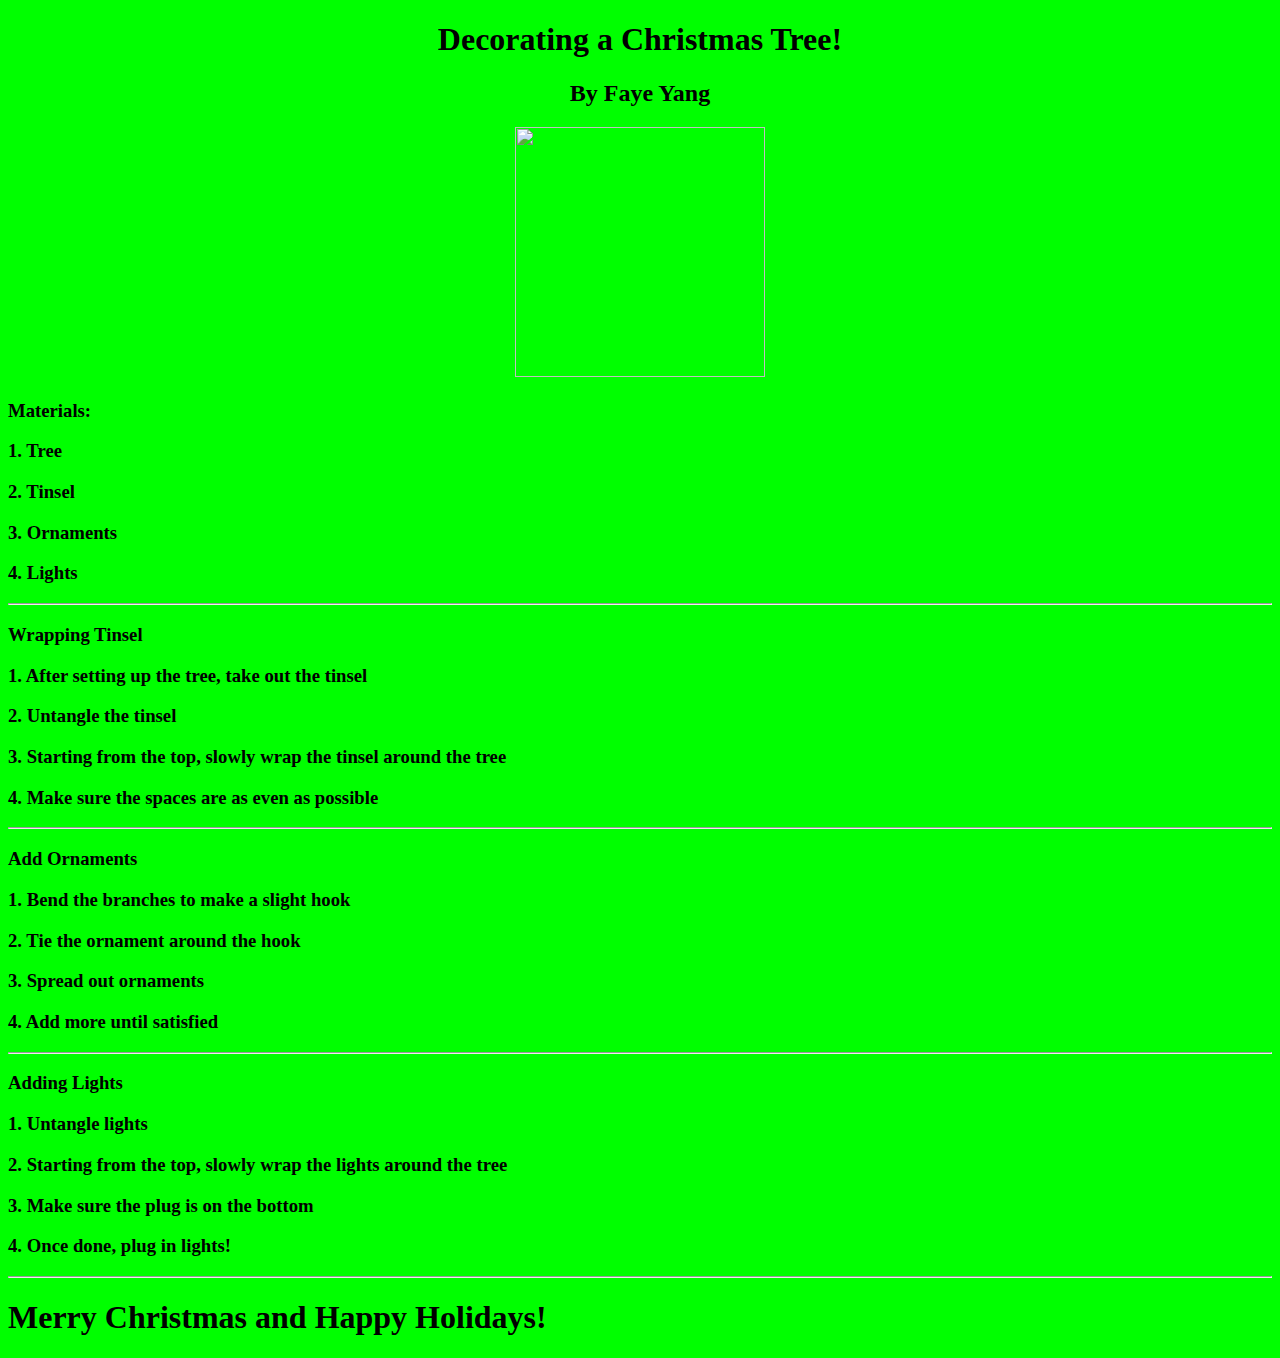
==== Tree.html @ ac3bb2ce "Rename Tree to Tree.html" ====
<!DOCTYPE html>
<html>

<head>
  <title>Decorating a Christmas Tree</title>
</head>

<body>
   <div style = "text-align: center;">
     <body style="background: #00FF00;"">
  <h1>Decorating a Christmas Tree!</h1>
     <h2>By Faye Yang</h2>
         <img src="https://github.com/featherfly12/Christmas-Tree/blob/main/Tree" width="250" height="250">
       <div style = "text-align: left;">
       <h3>Materials:</h3>
       <h3>1. Tree</h3>
       <h3>2. Tinsel</h3>
       <h3>3. Ornaments</h3>
       <h3>4. Lights</h3>
            <div style = "text-align: left;">
            <hr>
      <h3>Wrapping Tinsel</h3>
           <h3>1. After setting up the tree, take out the tinsel</h3>
           <h3>2. Untangle the tinsel</h3>
           <h3>3. Starting from the top, slowly wrap the tinsel around the tree</h3>
           <h3>4. Make sure the spaces are as even as possible</h3>
<hr>
<div style = "text-align: left;">
                    <h3>Add Ornaments</h3>
                    <h3>1. Bend the branches to make a slight hook</h3>
                    <h3>2. Tie the ornament around the hook</h3>
                    <h3>3. Spread out ornaments</h3>
                    <h3>4. Add more until satisfied</h3>
<hr>
<div style = "text-align: left;">
      <h3>Adding Lights</h3>
           <h3>1. Untangle lights</h3>
           <h3>2. Starting from the top, slowly wrap the lights around the tree</h3>
           <h3>3. Make sure the plug is on the bottom</h3>
          <h3>4. Once done, plug in lights!</h3>

<hr>
                     <div style = "text-align: left;">
                    <h1>Merry Christmas and Happy Holidays!</h1>
</html>
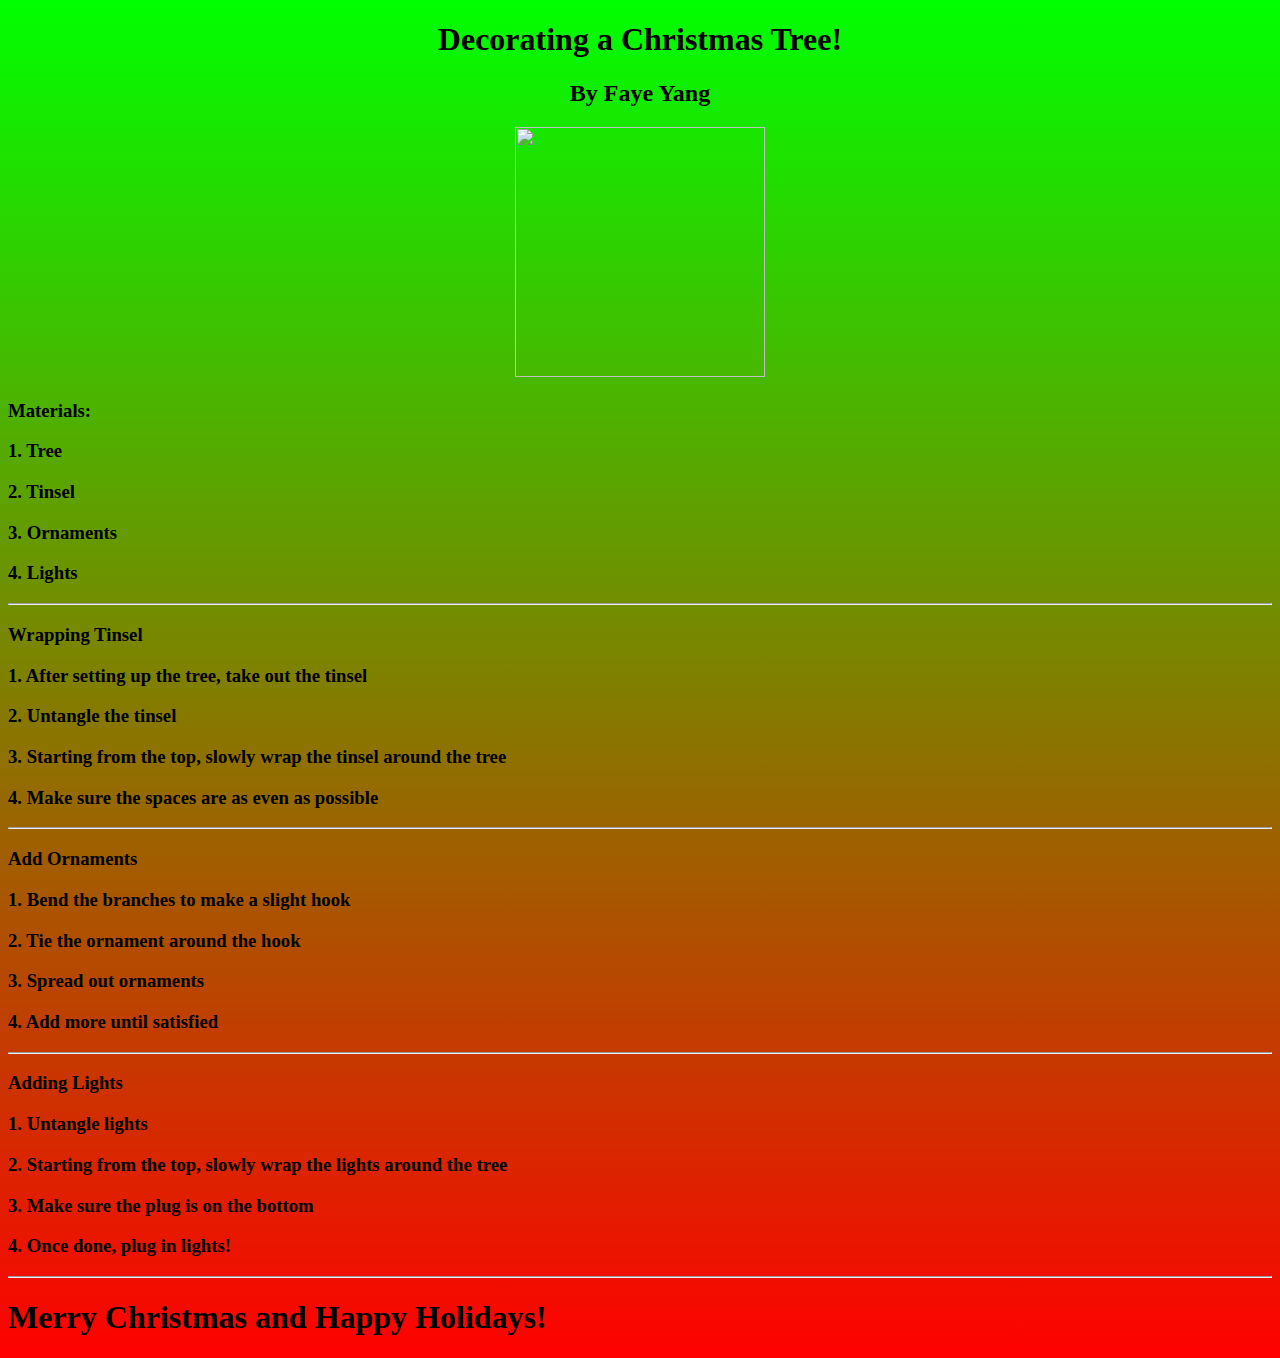
==== commit ea678806: "Update Tree.html" ====
--- a/Tree.html
+++ b/Tree.html
@@ -7,10 +7,9 @@
 
 <body>
    <div style = "text-align: center;">
-     <body style="background: #00FF00;"">
-  <h1>Decorating a Christmas Tree!</h1>
+<body style="background: linear-gradient(to bottom, #00FF00 0%, #ff0000 100%")>  <h1>Decorating a Christmas Tree!</h1>
      <h2>By Faye Yang</h2>
-         <img src="https://github.com/featherfly12/Christmas-Tree/blob/main/Tree" width="250" height="250">
+         <img src="https://assets.onecompiler.app/43485kkwg/4347z94n7/8642_christmas_tree_30x30.jpg" width="250" height="250">
        <div style = "text-align: left;">
        <h3>Materials:</h3>
        <h3>1. Tree</h3>
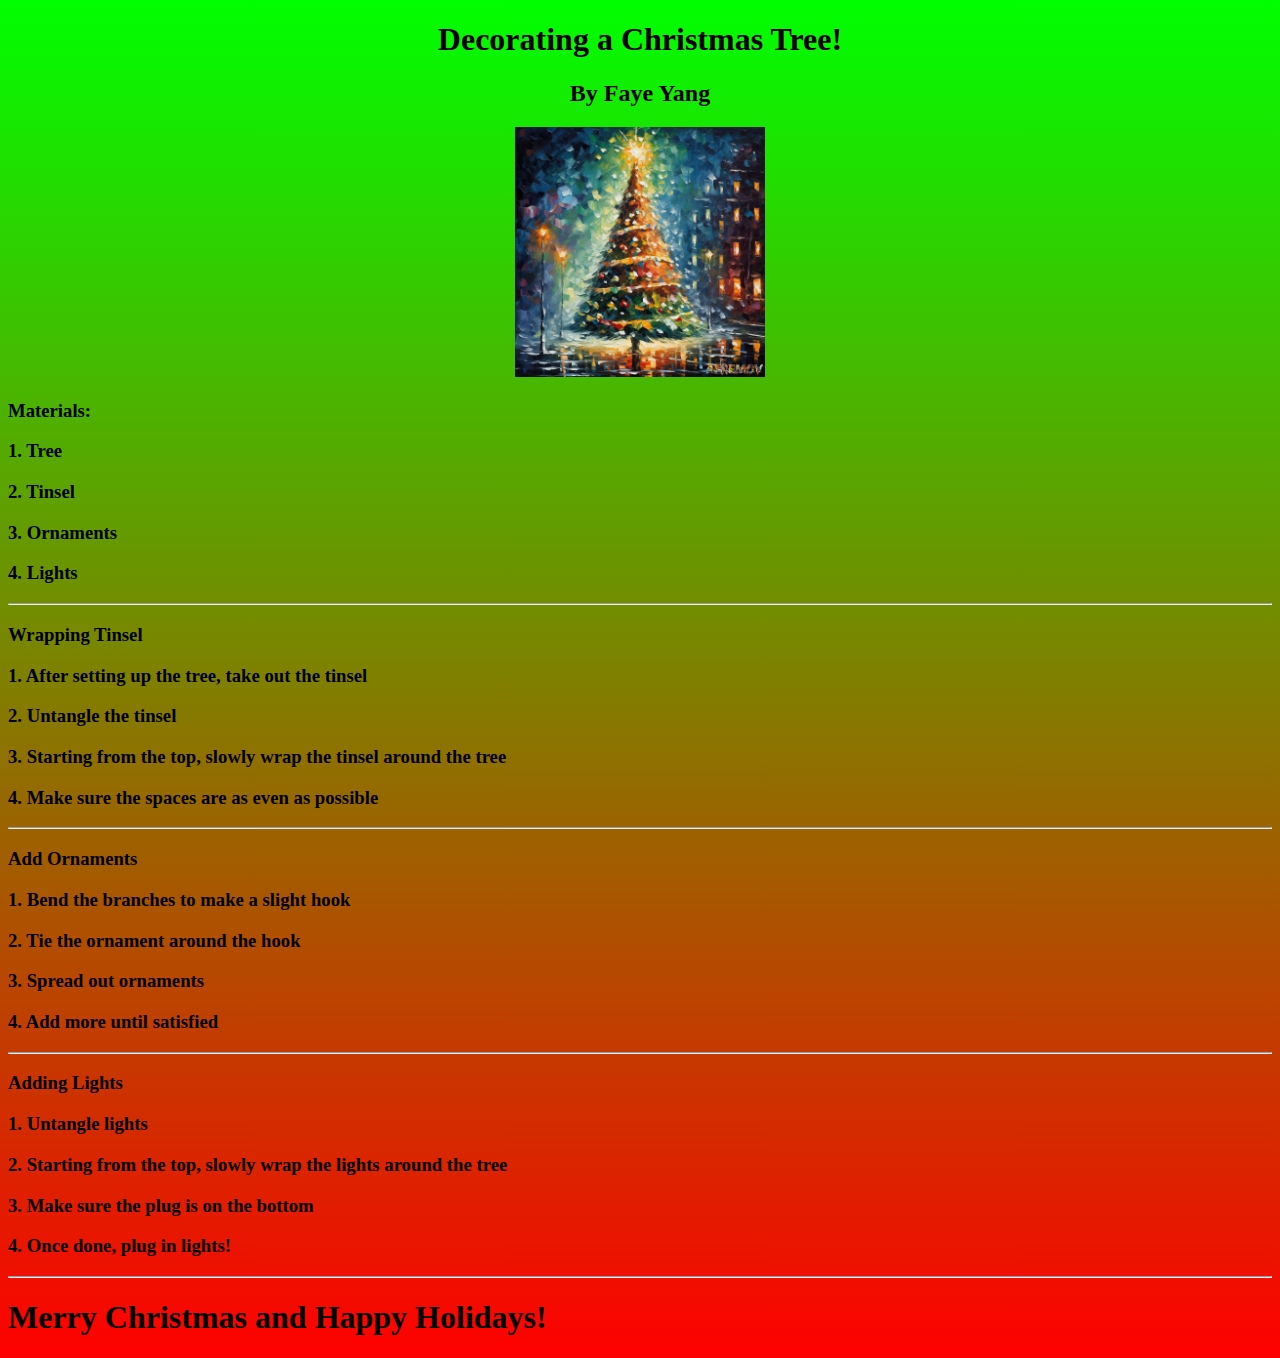
==== commit 6aee8699: "Update Tree.html" ====
--- a/Tree.html
+++ b/Tree.html
@@ -9,7 +9,7 @@
    <div style = "text-align: center;">
 <body style="background: linear-gradient(to bottom, #00FF00 0%, #ff0000 100%")>  <h1>Decorating a Christmas Tree!</h1>
      <h2>By Faye Yang</h2>
-         <img src="https://assets.onecompiler.app/43485kkwg/4347z94n7/8642_christmas_tree_30x30.jpg" width="250" height="250">
+         <img src="Christmas.jpg" width="250" height="250">
        <div style = "text-align: left;">
        <h3>Materials:</h3>
        <h3>1. Tree</h3>
